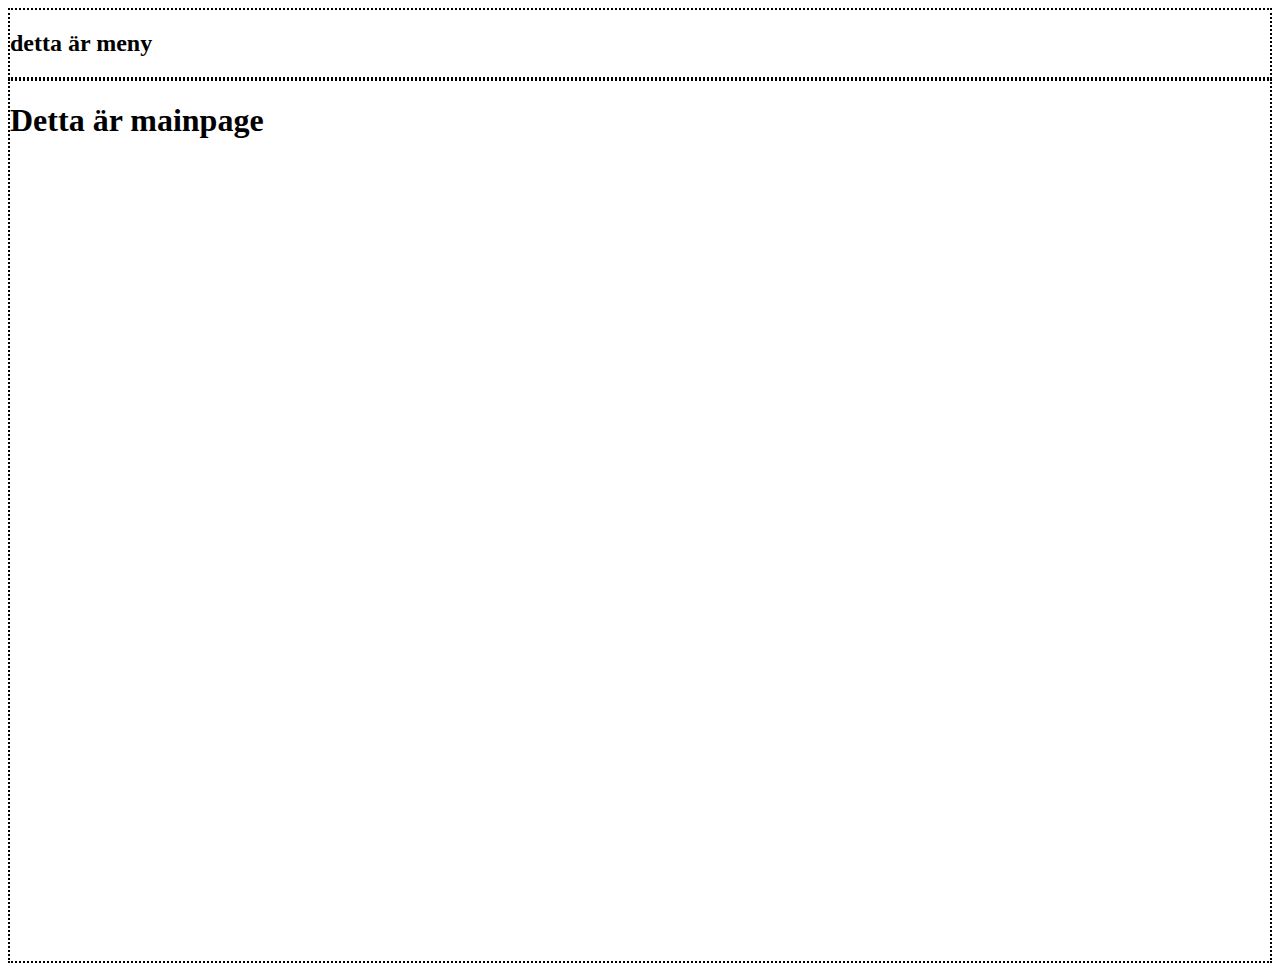
==== Slutprojekt/index.html @ 88259564 "först" ====
<html lang="en">
  <head>
    <meta charset="UTF-8" />
    <meta name="viewport" content="width=device-width, initial-scale=1.0" />
    <title>Document</title>
    <link rel="stylesheet" href="style.css" />
  </head>
  <body>
    <div class="parent">
      <div class="main-page">
        <h1>Detta är mainpage</h1>
      </div>
      <div class="menu-alt">
        <h2>detta är meny</h2>
      </div>
    </div>
  </body>
</html>
---- Slutprojekt/style.css ----
*{

}

.parent{
    width: 100%;
    height: 100%;
   display: grid;
    grid-template-rows: 2fr 10% 90%;
   grid-template-columns: 4fr;
    grid-template-areas: "menu menu menu menu"
                        "main main main main"
                        "main main main main" ;
}
                        

.main-page{
    max-height: 100%;
    display: grid;
grid-area: main;
border: 2px black dotted;

}

.menu-alt{
display: grid;
grid-area: menu;
border: 2px black dotted;

}
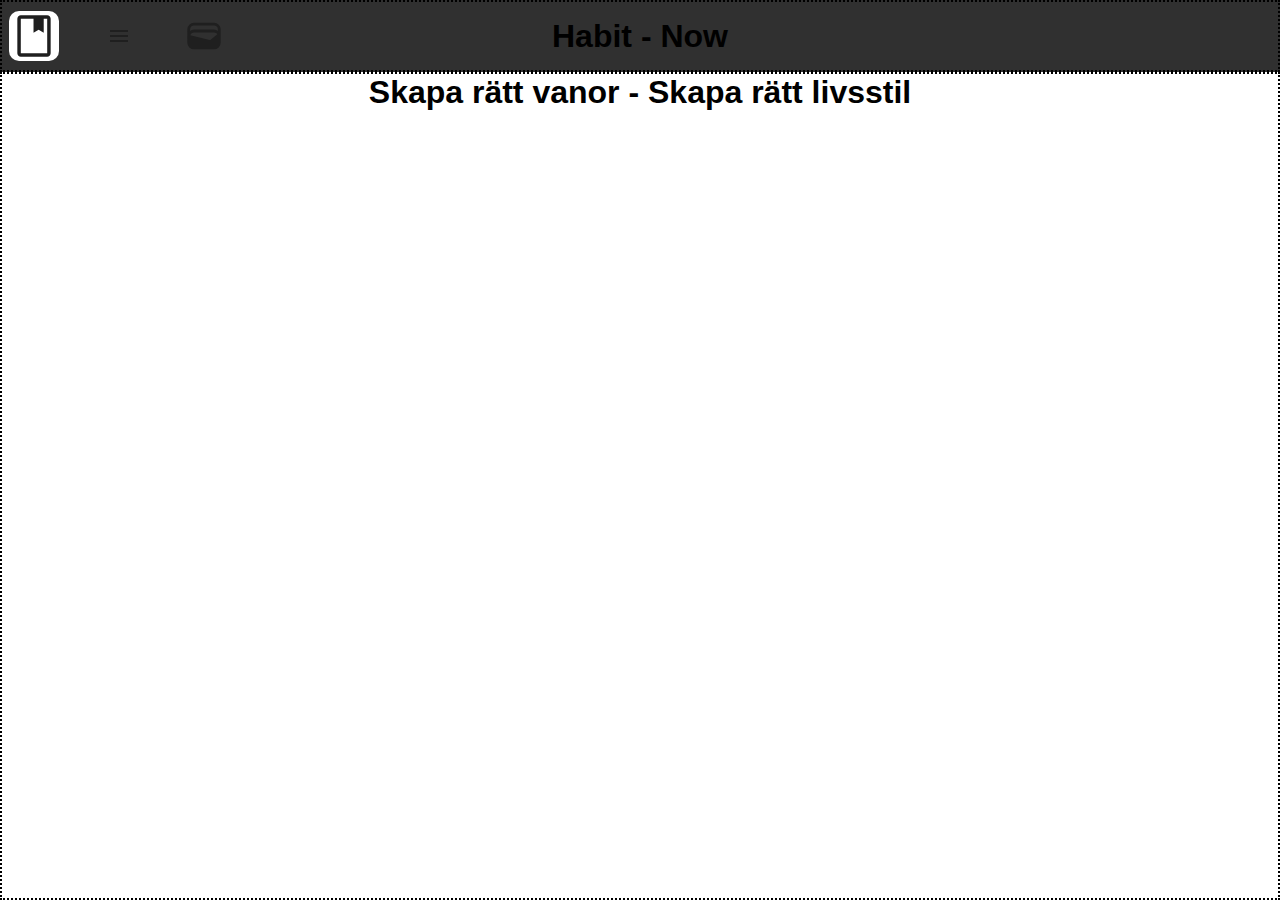
==== commit 9bbb4020: "hej" ====
--- a/Slutprojekt/index.html
+++ b/Slutprojekt/index.html
@@ -8,10 +8,18 @@
   <body>
     <div class="parent">
       <div class="main-page">
-        <h1>Detta är mainpage</h1>
+        <h1 id="rubrik">Skapa rätt vanor - Skapa rätt livsstil</h1>
       </div>
       <div class="menu-alt">
-        <h2>detta är meny</h2>
+        <div class="menu-sct" id="book"><img src="/book_40dp_1F1F1F_FILL0_wght400_GRAD0_opsz40.svg" id="book-icon"></div>
+        <div class="menu-sct"><img src="/menu_24dp_1F1F1F_FILL0_wght400_GRAD0_opsz24.svg" class="menu-icon"> </div>
+        <div class="menu-sct"><img src="/wallet_40dp_1F1F1F_FILL0_wght400_GRAD0_opsz40.svg" class="menu-icon"> </div>
+      <div></div>
+       <div></div>
+       <div></div>
+       <div class="menu-sct"><h1>Habit - Now</h1></div>
+      
+      
       </div>
     </div>
   </body>
--- a/Slutprojekt/style.css
+++ b/Slutprojekt/style.css
@@ -1,16 +1,24 @@
 *{
-
+margin: 0;
+padding: 0;
+font-family: "Bebas Neue", sans-serif;;
 }
 
 .parent{
     width: 100%;
     height: 100%;
    display: grid;
-    grid-template-rows: 2fr 10% 90%;
+    grid-template-rows: 8% 92%;
    grid-template-columns: 4fr;
     grid-template-areas: "menu menu menu menu"
                         "main main main main"
-                        "main main main main" ;
+                        "main main main main" 
+                        "main main main main"
+                        "main main main main"
+                        "main main main main"
+                        "main main main main"
+                        "main main main main"
+                        "main main main main";
 }
                         
 
@@ -26,5 +34,47 @@
 display: grid;
 grid-area: menu;
 border: 2px black dotted;
+grid-template-columns: repeat(6, 1fr) 4fr repeat(6, 1fr);
+gap: 20px;
+background-color: rgb(48, 48, 48)
 
-}+
+
+}
+
+#rubrik{
+    display: grid;
+    justify-content: center;
+}
+
+#menu-icon{
+    display: grid;
+    justify-content: center;
+    height: 40px;
+    width: 40px;
+    background-color: rgb(255, 255, 255);
+    border-radius: 10px;
+    
+}
+.menu-sct{
+   display: grid;
+    width: 100%;
+    height: 100%;
+    align-content: center;
+    justify-content: center;
+    
+}
+#book-icon{
+    height: 50px;
+    width: 50px;
+    background-color: rgb(255, 255, 255);
+    border-radius:10px ;
+    
+}
+
+/* .icon-outlay{
+    height: 50px;
+    width: 50px;
+    background-color: rgb(172, 172, 172);
+    border-radius:10px ;
+} */
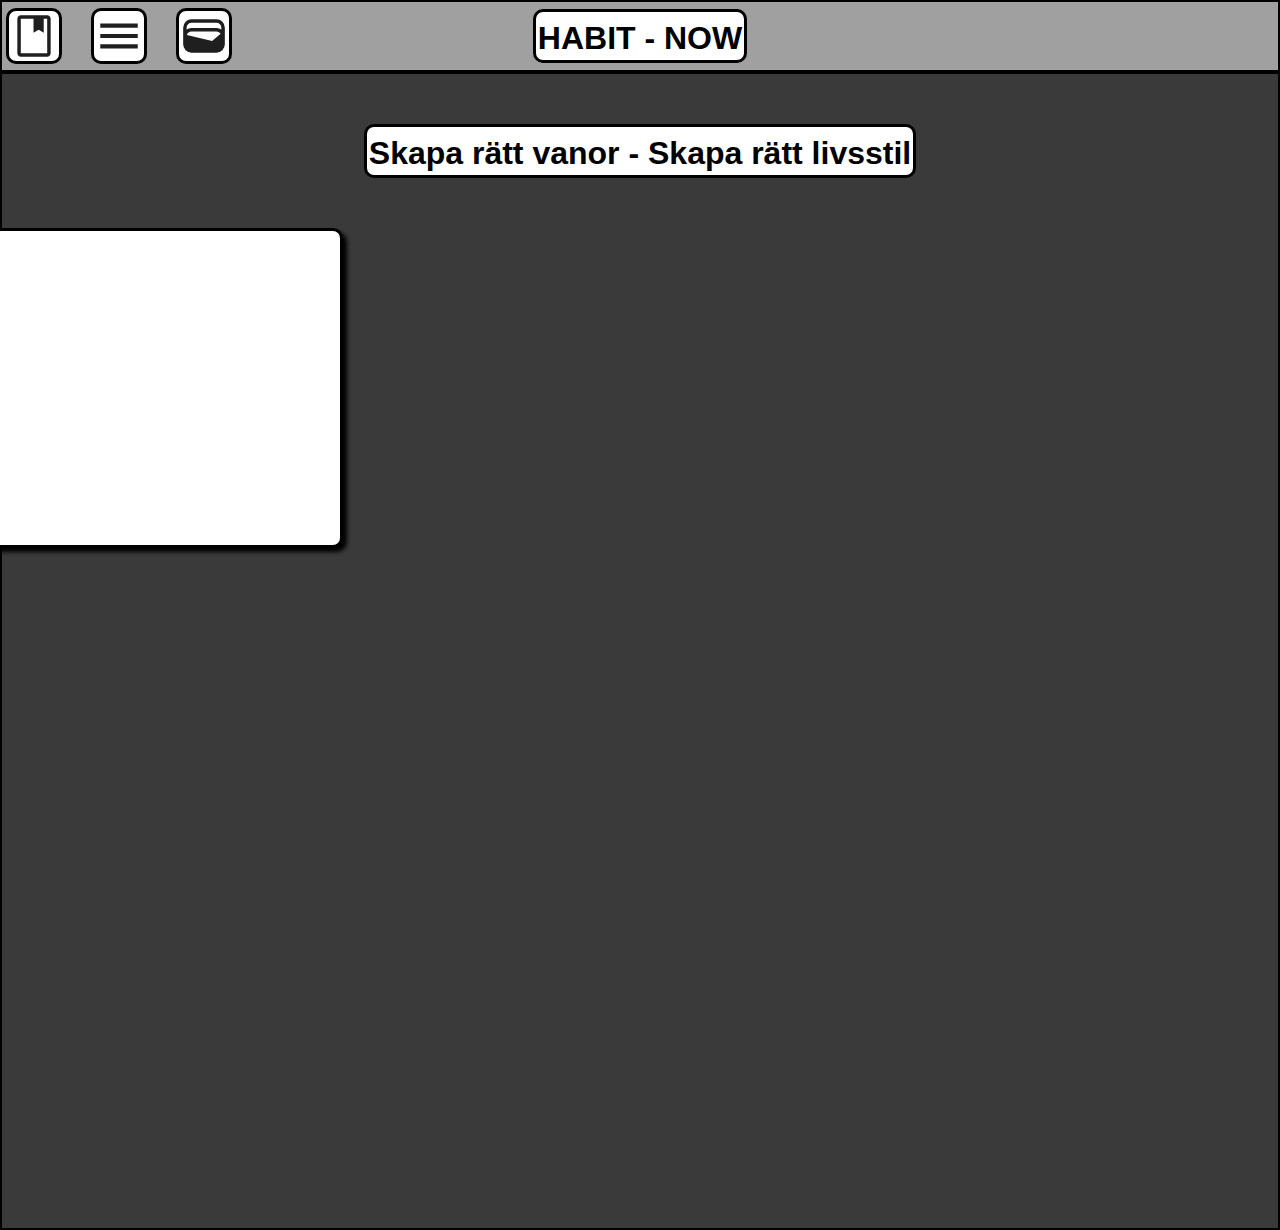
==== commit c4dfbafe: "glar" ====
--- a/Slutprojekt/index.html
+++ b/Slutprojekt/index.html
@@ -9,17 +9,31 @@
     <div class="parent">
       <div class="main-page">
         <h1 id="rubrik">Skapa rätt vanor - Skapa rätt livsstil</h1>
+        <div class="main-window"><p>hej</p></div>
       </div>
       <div class="menu-alt">
-        <div class="menu-sct" id="book"><img src="/book_40dp_1F1F1F_FILL0_wght400_GRAD0_opsz40.svg" id="book-icon"></div>
-        <div class="menu-sct"><img src="/menu_24dp_1F1F1F_FILL0_wght400_GRAD0_opsz24.svg" class="menu-icon"> </div>
-        <div class="menu-sct"><img src="/wallet_40dp_1F1F1F_FILL0_wght400_GRAD0_opsz40.svg" class="menu-icon"> </div>
-      <div></div>
-       <div></div>
-       <div></div>
-       <div class="menu-sct"><h1>Habit - Now</h1></div>
-      
-      
+        <div class="menu-sct" id="book">
+          <img
+            src="/book_40dp_1F1F1F_FILL0_wght400_GRAD0_opsz40.svg"
+            class="menu-icon"
+          />
+        </div>
+        <div class="menu-sct">
+          <img
+            src="/menu_24dp_1F1F1F_FILL0_wght400_GRAD0_opsz24.svg"
+            class="menu-icon"
+          />
+        </div>
+        <div class="menu-sct">
+          <img
+            src="/wallet_40dp_1F1F1F_FILL0_wght400_GRAD0_opsz40.svg"
+            class="menu-icon"
+          />
+        </div>
+        <div></div>
+        <div></div>
+        <div></div>
+        <div class="menu-sct"><h1 id="site-name">HABIT - NOW</h1></div>
       </div>
     </div>
   </body>
--- a/Slutprojekt/style.css
+++ b/Slutprojekt/style.css
@@ -26,17 +26,20 @@
     max-height: 100%;
     display: grid;
 grid-area: main;
-border: 2px black dotted;
+border: 2px black solid;
+justify-content: center;
+background-color: rgb(58, 58, 58);
+justify-items: center;
 
 }
 
 .menu-alt{
 display: grid;
 grid-area: menu;
-border: 2px black dotted;
+border: 2px black solid;
 grid-template-columns: repeat(6, 1fr) 4fr repeat(6, 1fr);
 gap: 20px;
-background-color: rgb(48, 48, 48)
+background-color: rgb(160, 160, 160)
 
 
 
@@ -45,16 +48,42 @@
 #rubrik{
     display: grid;
     justify-content: center;
+    margin: 50px;
 }
 
-#menu-icon{
+#site-name{
+    display: grid;
+
+    background-color: white;
+    border-radius: 10px;
+    height: 40px;
+    align-self: center;
+    padding-top: 8px;
+    padding-left: 2px;
+padding-right: 2px;
+border: black solid;
+}
+
+#rubrik{
+    display: grid;
+    background-color: white;
+    border-radius: 10px;
+    height: 40px;
+    padding-top: 8px;
+    padding-left: 2px;
+padding-right: 2px;
+border: black solid;
+width:max-content;
+}
+
+.menu-icon{
     display: grid;
     justify-content: center;
-    height: 40px;
-    width: 40px;
+    height: 50px;
+    width: 50px;
     background-color: rgb(255, 255, 255);
     border-radius: 10px;
-    
+    border: black solid;
 }
 .menu-sct{
    display: grid;
@@ -64,12 +93,18 @@
     justify-content: center;
     
 }
-#book-icon{
-    height: 50px;
-    width: 50px;
-    background-color: rgb(255, 255, 255);
-    border-radius:10px ;
-    
+
+.main-window{
+    display: grid;
+    justify-content: center;
+    height: 1000px;
+    width: 1700px;
+    /* background-color: rgb(255, 255, 255); */
+    border-radius: 10px;
+    /* border: black solid; */
+    grid-template-columns: repeat(3, 1fr );
+    grid-template-rows: repeat(3, 1fr );
+    gap: 20px;
 }
 
 /* .icon-outlay{
@@ -78,3 +113,10 @@
     background-color: rgb(172, 172, 172);
     border-radius:10px ;
 } */
+
+.main-window p{
+    background-color: white;
+    border-radius: 10px;
+    border: black solid;
+    box-shadow: rgb(0, 0, 0) 4px 4px 4px ;
+}